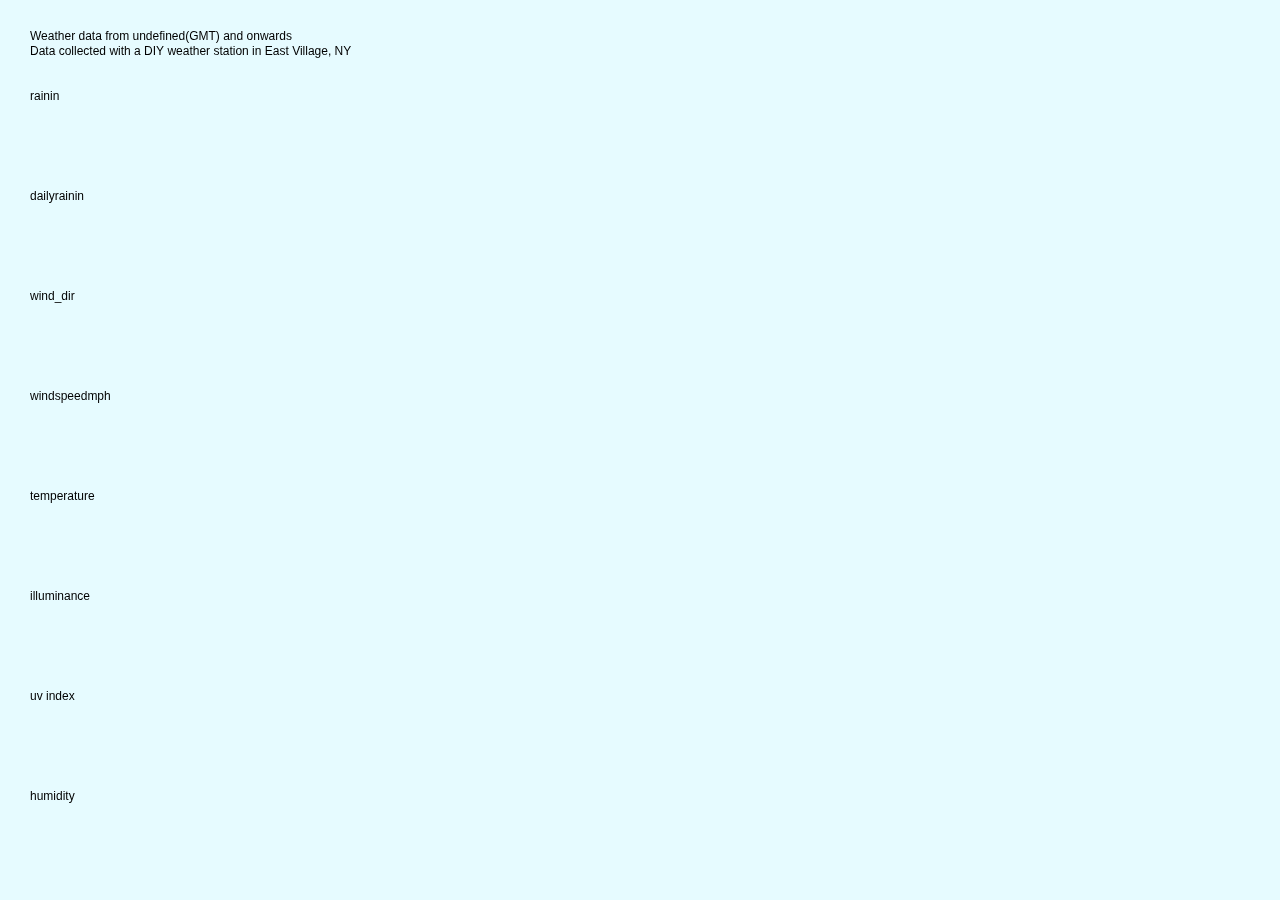
==== index.html @ ac523822 "downloading p5 from weather band yeseul" ====
<!DOCTYPE html><html lang="en"><head>
    <script src="p5.js"></script>
    <script src="p5.sound.min.js"></script>
    <link rel="stylesheet" type="text/css" href="style.css">
    <meta charset="utf-8">

  </head>
  <body>
    <script src="sketch.js"></script>
  

</body></html>
---- style.css ----
html, body {
  margin: 0;
  padding: 0;
}
canvas {
  display: block;
}
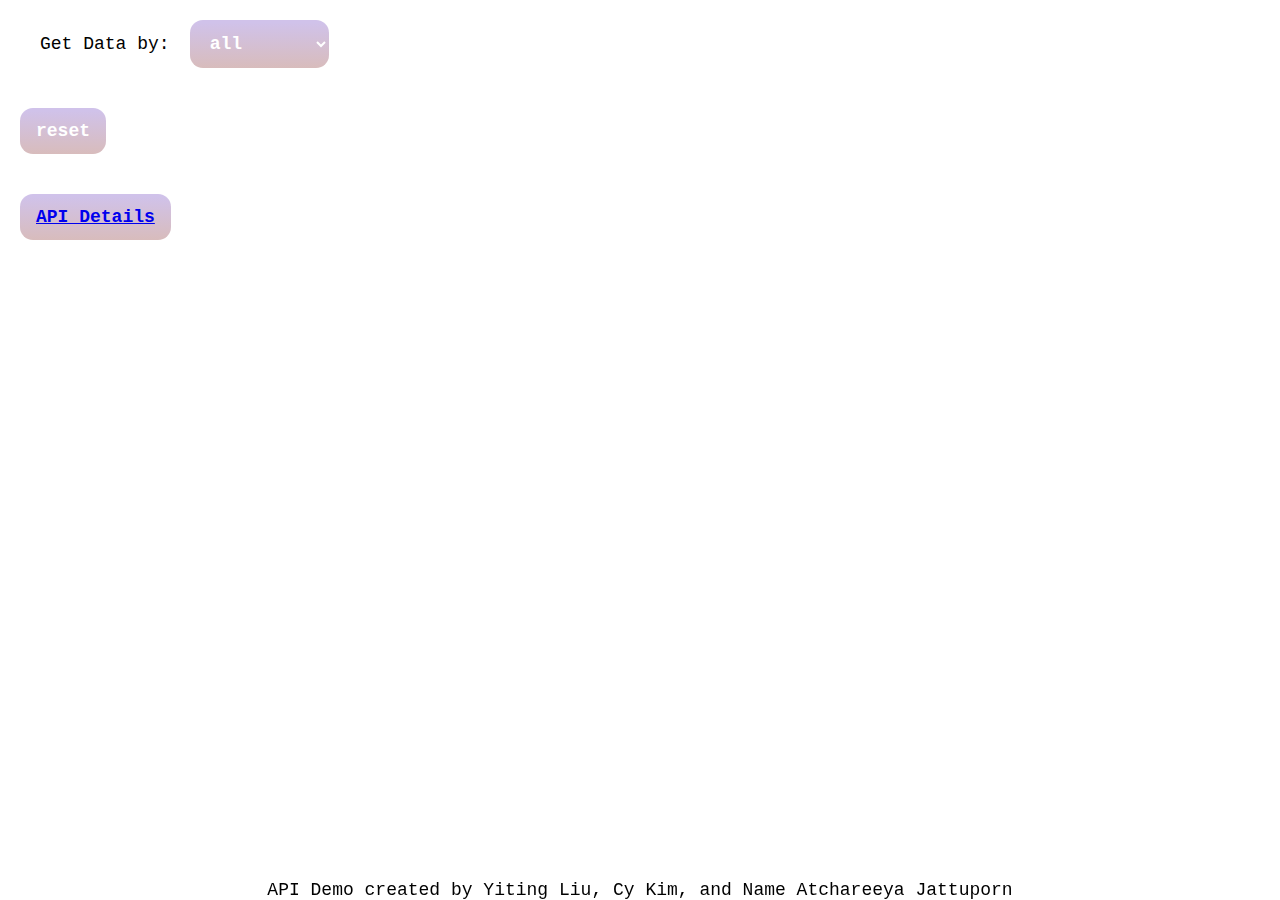
==== commit ca43f1bc: "basic ui working, main.js, may combine with sketch.js later" ====
--- a/index.html
+++ b/index.html
@@ -1,12 +1,60 @@
-<!DOCTYPE html><html lang="en"><head>
-    <script src="p5.js"></script>
-    <script src="p5.sound.min.js"></script>
-    <link rel="stylesheet" type="text/css" href="style.css">
-    <meta charset="utf-8">
+<!DOCTYPE html>
+<html lang="en">
 
-  </head>
-  <body>
-    <script src="sketch.js"></script>
-  
+<head>
+  <script src="p5.js"></script>
+  <script src="p5.sound.min.js"></script>
+  <link rel="stylesheet" type="text/css" href="style.css">
+  <meta charset="utf-8">
 
-</body></html>+</head>
+
+<body>
+  <!-- MacAddress is already filled so I wont include? -->
+  <div id="dataSelections">
+    <label for="data">Get Data by:</label>
+    <select id="data" name="data">
+      <option value="all" id="allData">all</option>
+      <option value="transactionID" id="idData">id</option>
+      <option value="cat" id="catData">category</option>
+      <option value="date" id="dateData">date</option>
+    </select>
+  </div>
+  <!-- show if transactionID is selected -->
+  <div id="transactionID">
+    <label for="TranscationID">TranscationID:</label>
+    <input type="number" id="idUser" name="idUser" value="30">
+  </div>
+
+  <!-- show if category is selected -->
+  <div id="catSelections">
+    <select name="data">
+      <option value="windDir" id="windDir">windDir</option>
+      <option value="windSpeed" id="windSpeed">windSpeed</option>
+      <option value="rain" id="rain">rain</option>
+      <option value="temp" id="temp">temp</option>
+    </select>
+  </div>
+
+  <!-- show if date is selected -->
+  <div id="dateUser">
+    <label for="fromDate">from</label>
+    <input type="date" id="beginDate" name="beginDate" value="2020-11-25">
+    <label for="toDate">to</label>
+    <input type="date" id="endDate" name="endDate" value="2020-11-27">
+  </div>
+
+  <div> <button id="reset">reset</button>
+  </div>
+
+  <div>
+    <button id="api"> <a href="https://github.com/ITPNYU/Weather-Band/tree/main/database-api">API Details</a> </button>
+  </div>
+  <footer>API Demo created by Yiting Liu, Cy Kim, and Name Atchareeya Jattuporn</footer>
+
+  <!-- <script src="sketch.js"></script> -->
+  <script src="main.js"></script>
+
+</body>
+
+</html>--- a/style.css
+++ b/style.css
@@ -1,7 +1,97 @@
-html, body {
+* {
+  font-family: 'Courier New', Courier, monospace;
+
+}
+
+html,
+body {
   margin: 0;
   padding: 0;
+  position: relative;
+  font-size: large;
 }
+body>div{
+  padding: 20px;
+}
+
+div {
+  display: flex;
+  flex-flow: row nowrap;
+  justify-content: flex-start;
+  align-items: center;
+  align-content: center;
+
+}
+label{
+  padding: 0 20px;
+  /* text-align: left; */
+
+}
+
+
 canvas {
   display: block;
 }
+
+
+footer {
+  position: fixed;
+  bottom: 0;
+  right: 0;
+  left: 0;
+  text-align: center;
+}
+
+
+
+/* button generator: https://www.bestcssbuttongenerator.com/#/10 */
+button,select,option {
+  background: linear-gradient(to bottom, #d0c2ea 5%, #d8bcbc 100%);
+  background-color: #d8bcbc;
+  border-radius: 13px;
+  display: inline-block;
+  cursor: pointer;
+  color: white;
+
+  font-size: large;
+  font-weight: bold;
+  padding: 13px 16px;
+  text-decoration: none;
+  border-style: none;
+}
+
+button:hover,select:hover,option:hover {
+  background: linear-gradient(to bottom, #d0c2ea 20%, #d8bcbc 100%);
+  background-color: #c29595;
+  color: black;
+}
+
+button:active,select:active,option:active {
+  position: relative;
+  top: 1px;
+}
+
+
+/* textbox generator: http://doodlenerd.com/html-control/css-textbox-generator */
+input {
+  padding: 10px;
+  font-size: large;
+  border-width: 3px;
+  border-color: #CCCCCC;
+  background-color: #FFFFFF;
+  color: #d8bcbc;
+  border-style: solid;
+  border-radius: 0px;
+  box-shadow: -50px 0px 0px rgba(66, 66, 66, .0);
+  text-shadow: -50px 0px 0px rgba(255, 255, 255, .0);
+}
+
+input:focus {
+  outline: none;
+}
+
+
+/* display toggle */
+#transactionID,#catSelections,#dateUser{
+  display: none;
+}
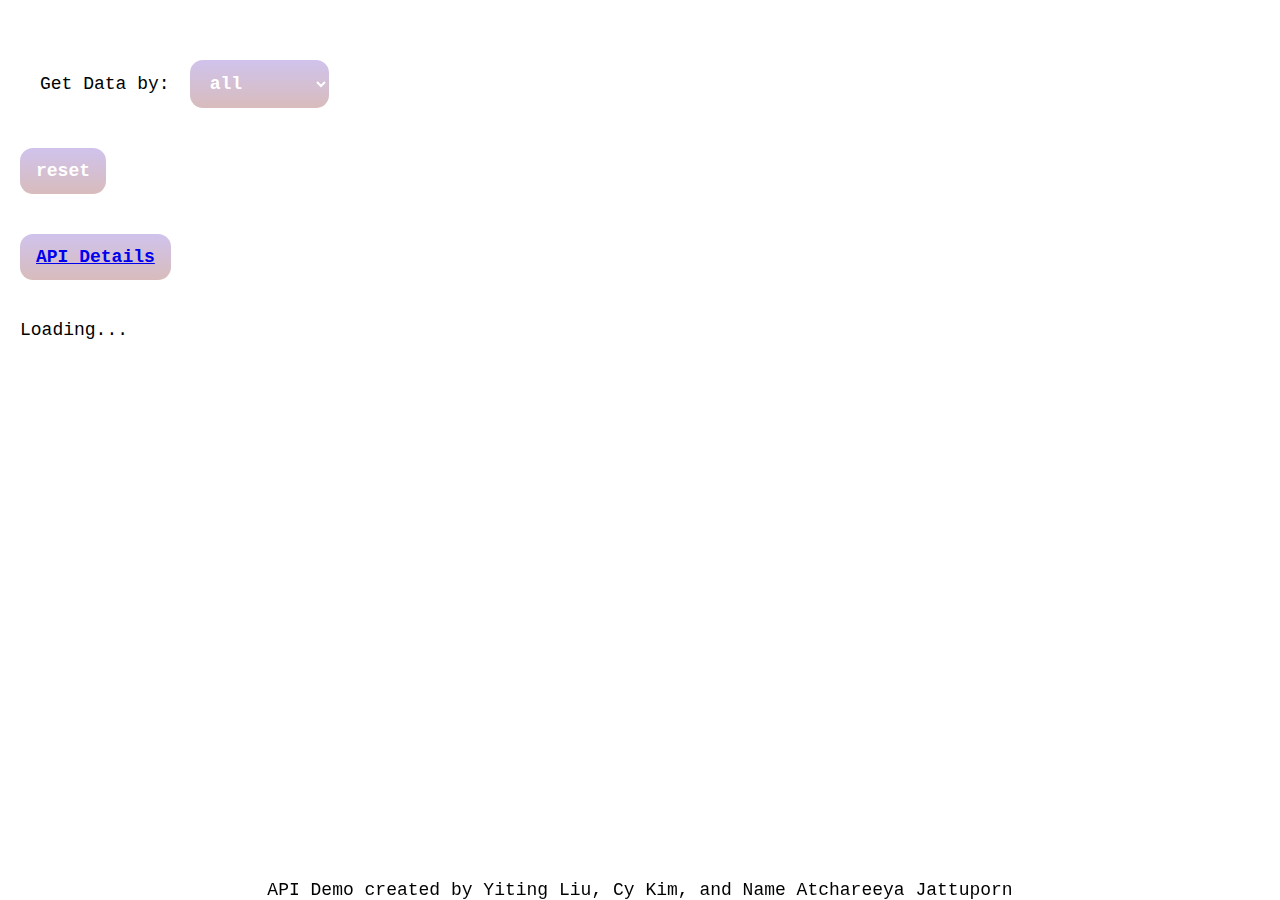
==== commit 0d293226: "trouble getting data from main.js to sketch.js so I created index.js, trouble to load several json b" ====
--- a/index.html
+++ b/index.html
@@ -11,6 +11,9 @@
 
 <body>
   <!-- MacAddress is already filled so I wont include? -->
+
+  <div id="sketch"></div>
+
   <div id="dataSelections">
     <label for="data">Get Data by:</label>
     <select id="data" name="data">
@@ -51,9 +54,9 @@
     <button id="api"> <a href="https://github.com/ITPNYU/Weather-Band/tree/main/database-api">API Details</a> </button>
   </div>
   <footer>API Demo created by Yiting Liu, Cy Kim, and Name Atchareeya Jattuporn</footer>
+  <!-- <script  src="main.js"></script> -->
 
-  <!-- <script src="sketch.js"></script> -->
-  <script src="main.js"></script>
+  <script src="index.js"></script>
 
 </body>
 
--- a/style.css
+++ b/style.css
@@ -30,10 +30,19 @@
 
 
 canvas {
-  display: block;
+  position:relative;
+  top:0;
+  left:0;
+  width:auto;
+  height:100%;
+  z-index:-1;
+
 }
 
-
+#sketch{
+  overflow-x:scroll;
+  white-space: nowrap;
+}
 footer {
   position: fixed;
   bottom: 0;
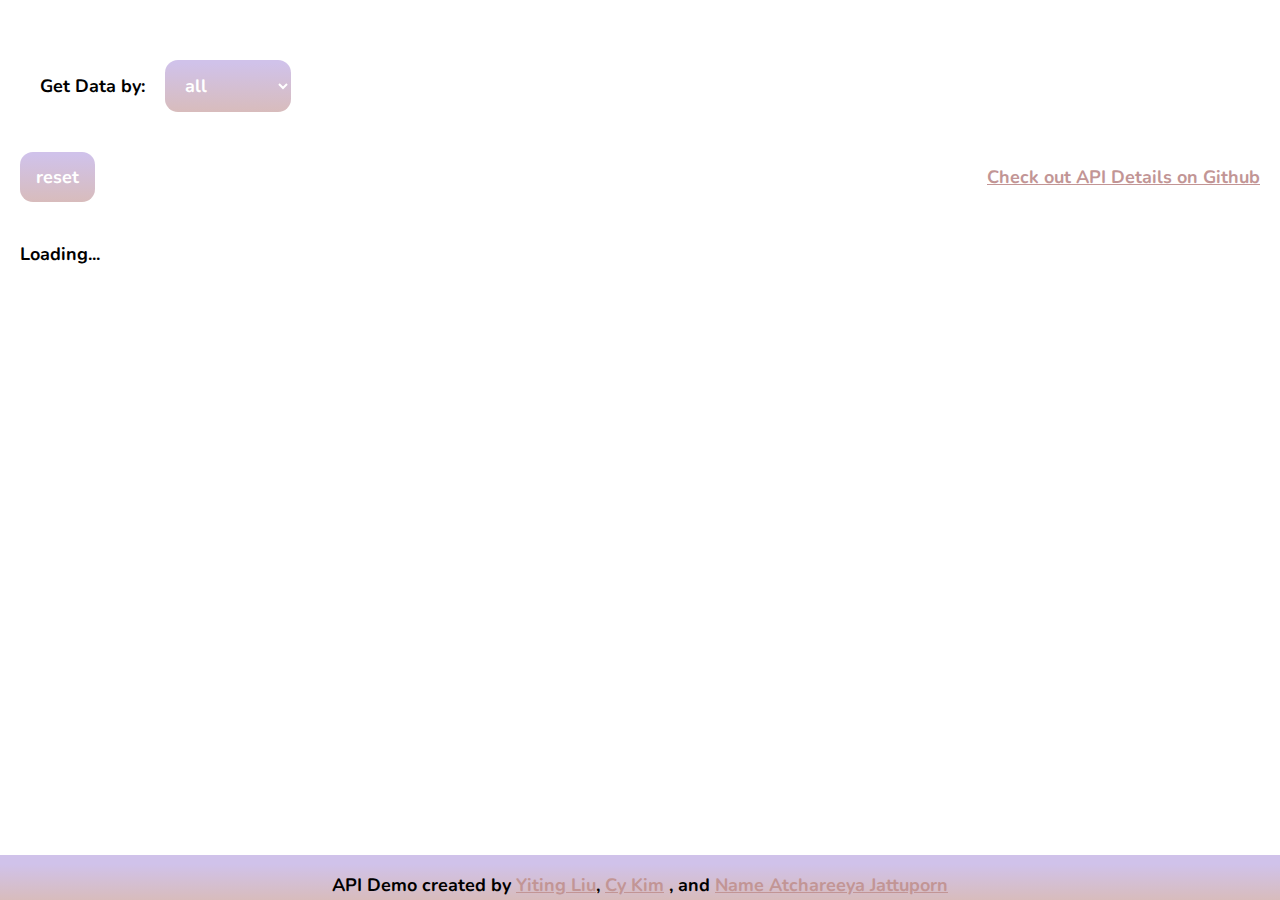
==== commit 74c15baf: "changed UI, show either one of the three options" ====
--- a/index.html
+++ b/index.html
@@ -6,7 +6,8 @@
   <script src="p5.sound.min.js"></script>
   <link rel="stylesheet" type="text/css" href="style.css">
   <meta charset="utf-8">
-
+  <link rel="preconnect" href="https://fonts.gstatic.com">
+  <link href="https://fonts.googleapis.com/css2?family=Nunito:ital,wght@0,200;0,300;0,400;0,700;1,200;1,300&display=swap" rel="stylesheet">
 </head>
 
 <body>
@@ -47,15 +48,20 @@
     <input type="date" id="endDate" name="endDate" value="2020-11-27">
   </div>
 
+  <div id="bottomDiv">
   <div> <button id="reset">reset</button>
   </div>
 
-  <div>
-    <button id="api"> <a href="https://github.com/ITPNYU/Weather-Band/tree/main/database-api">API Details</a> </button>
+  <div id="api">
+     <a href="https://github.com/ITPNYU/Weather-Band/tree/main/database-api">Check out API Details on Github</a>
   </div>
-  <footer>API Demo created by Yiting Liu, Cy Kim, and Name Atchareeya Jattuporn</footer>
-  <!-- <script  src="main.js"></script> -->
+</div>
 
+<footer>
+  <p>
+  API Demo created by <a href="https://yitingliu.com/"> Yiting Liu</a>, <a href="https://www.cy-kim.com/">Cy Kim</a> , and <a href="https://www.atchareeya-j.com/"> Name Atchareeya Jattuporn</a></p>
+</footer>
+  
   <script src="index.js"></script>
 
 </body>
--- a/style.css
+++ b/style.css
@@ -1,5 +1,8 @@
+@import url('https://fonts.googleapis.com/css2?family=Nunito:ital,wght@0,200;0,300;0,400;0,700;1,200;1,300&display=swap');
+
 * {
-  font-family: 'Courier New', Courier, monospace;
+  font-family: 'Nunito', sans-serif;
+  font-weight: bold;
 
 }
 
@@ -49,7 +52,13 @@
   right: 0;
   left: 0;
   text-align: center;
+  background: linear-gradient(to bottom, #d0c2ea 20%, #d8bcbc 100%);
+  background-color: #c29595;
+  height: 5vh;
+  margin: auto
+  
 }
+
 
 
 
@@ -80,6 +89,11 @@
   top: 1px;
 }
 
+a{
+  color: #c29595;
+ font-weight: thin;
+
+}
 
 /* textbox generator: http://doodlenerd.com/html-control/css-textbox-generator */
 input {
@@ -104,3 +118,14 @@
 #transactionID,#catSelections,#dateUser{
   display: none;
 }
+
+
+#api{
+  text-align: right;
+  justify-content: flex-end;
+}
+
+#bottomDiv{
+  justify-content: space-between;
+}
+
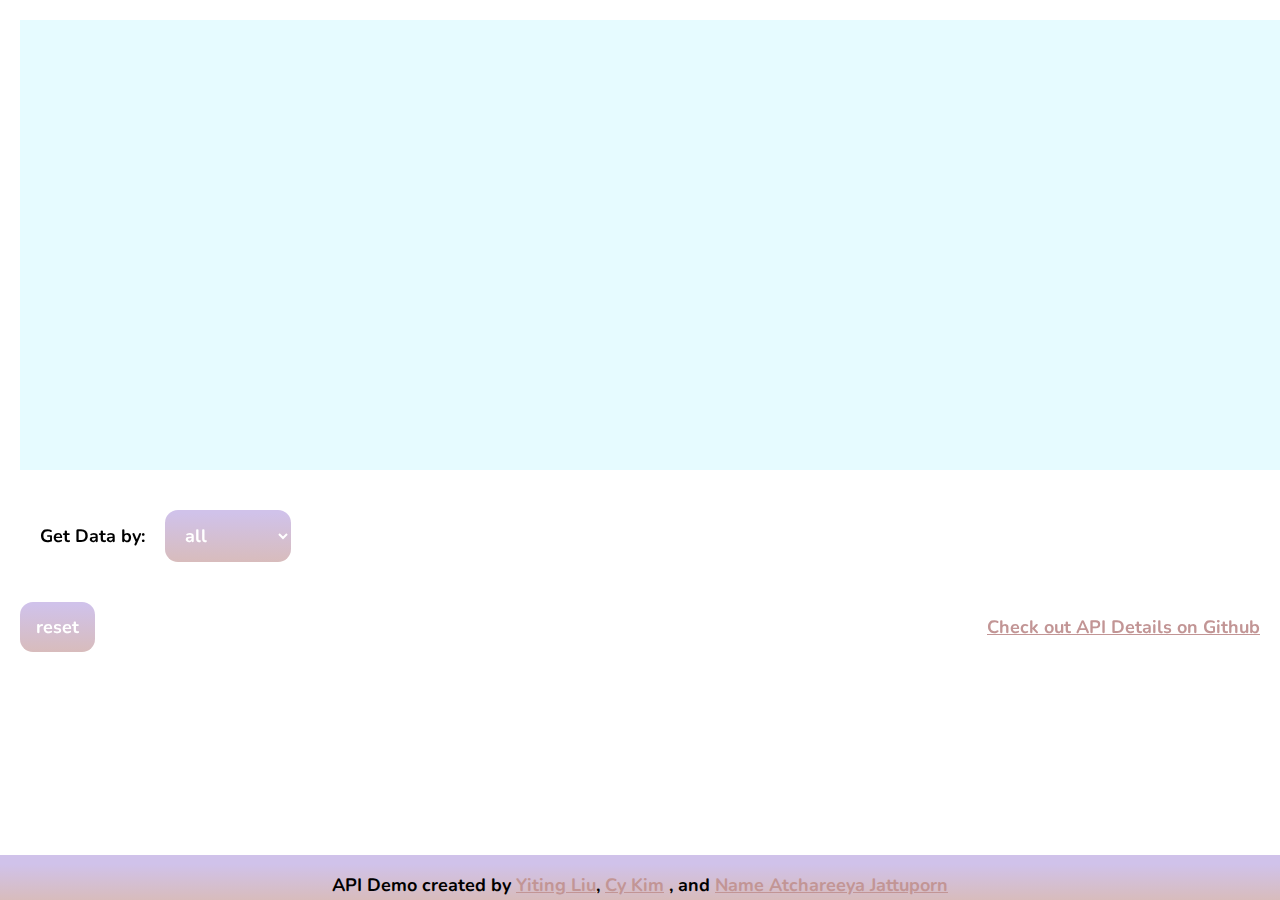
==== commit c37012ae: "something" ====
--- a/index.html
+++ b/index.html
@@ -7,7 +7,9 @@
   <link rel="stylesheet" type="text/css" href="style.css">
   <meta charset="utf-8">
   <link rel="preconnect" href="https://fonts.gstatic.com">
-  <link href="https://fonts.googleapis.com/css2?family=Nunito:ital,wght@0,200;0,300;0,400;0,700;1,200;1,300&display=swap" rel="stylesheet">
+  <link
+    href="https://fonts.googleapis.com/css2?family=Nunito:ital,wght@0,200;0,300;0,400;0,700;1,200;1,300&display=swap"
+    rel="stylesheet">
 </head>
 
 <body>
@@ -49,19 +51,20 @@
   </div>
 
   <div id="bottomDiv">
-  <div> <button id="reset">reset</button>
+    <div> <button id="reset">reset</button>
+    </div>
+
+    <div id="api">
+      <a href="https://github.com/ITPNYU/Weather-Band/tree/main/database-api">Check out API Details on Github</a>
+    </div>
   </div>
 
-  <div id="api">
-     <a href="https://github.com/ITPNYU/Weather-Band/tree/main/database-api">Check out API Details on Github</a>
-  </div>
-</div>
+  <footer>
+    <p>
+      API Demo created by <a href="https://yitingliu.com/"> Yiting Liu</a>, <a href="https://www.cy-kim.com/">Cy Kim</a>
+      , and <a href="https://www.atchareeya-j.com/"> Name Atchareeya Jattuporn</a></p>
+  </footer>
 
-<footer>
-  <p>
-  API Demo created by <a href="https://yitingliu.com/"> Yiting Liu</a>, <a href="https://www.cy-kim.com/">Cy Kim</a> , and <a href="https://www.atchareeya-j.com/"> Name Atchareeya Jattuporn</a></p>
-</footer>
-  
   <script src="index.js"></script>
 
 </body>
--- a/style.css
+++ b/style.css
@@ -55,7 +55,7 @@
   background: linear-gradient(to bottom, #d0c2ea 20%, #d8bcbc 100%);
   background-color: #c29595;
   height: 5vh;
-  margin: auto
+  margin: auto;
   
 }
 
@@ -126,6 +126,12 @@
 }
 
 #bottomDiv{
+display: flex;
+flex-flow: row;
+left: 0;
+right: 0;
   justify-content: space-between;
+  /* bottom: 100px; */
+ /* position: absolute; */
 }
 
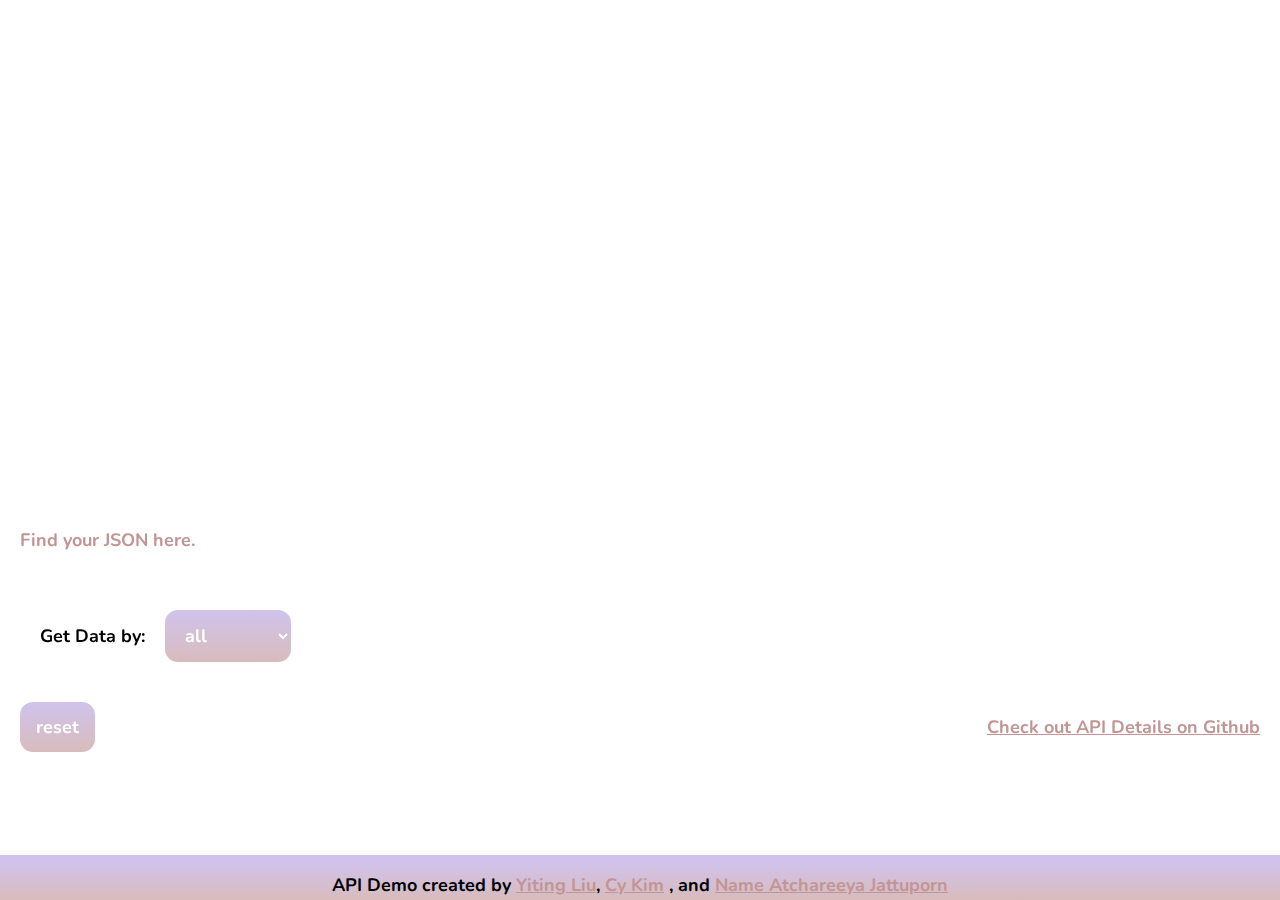
==== commit bed14da8: "finished everything, to do: visualization for category" ====
--- a/index.html
+++ b/index.html
@@ -16,7 +16,10 @@
   <!-- MacAddress is already filled so I wont include? -->
 
   <div id="sketch"></div>
-
+  
+  <div>
+    <p> <a id="jsonlink" target=”_blank” >Find your JSON here.</a> </p>
+  </div>
   <div id="dataSelections">
     <label for="data">Get Data by:</label>
     <select id="data" name="data">
--- a/style.css
+++ b/style.css
@@ -13,7 +13,8 @@
   position: relative;
   font-size: large;
 }
-body>div{
+
+body>div {
   padding: 20px;
 }
 
@@ -25,7 +26,8 @@
   align-content: center;
 
 }
-label{
+
+label {
   padding: 0 20px;
   /* text-align: left; */
 
@@ -33,19 +35,20 @@
 
 
 canvas {
-  position:relative;
-  top:0;
-  left:0;
-  width:auto;
-  height:100%;
-  z-index:-1;
+  position: relative;
+  top: 0;
+  left: 0;
+  width: auto;
+  height: 100%;
+  z-index: -1;
 
 }
 
-#sketch{
-  overflow-x:scroll;
+#sketch {
+  overflow-x: scroll;
   white-space: nowrap;
 }
+
 footer {
   position: fixed;
   bottom: 0;
@@ -56,14 +59,16 @@
   background-color: #c29595;
   height: 5vh;
   margin: auto;
-  
+
 }
 
 
 
 
 /* button generator: https://www.bestcssbuttongenerator.com/#/10 */
-button,select,option {
+button,
+select,
+option {
   background: linear-gradient(to bottom, #d0c2ea 5%, #d8bcbc 100%);
   background-color: #d8bcbc;
   border-radius: 13px;
@@ -78,20 +83,24 @@
   border-style: none;
 }
 
-button:hover,select:hover,option:hover {
+button:hover,
+select:hover,
+option:hover {
   background: linear-gradient(to bottom, #d0c2ea 20%, #d8bcbc 100%);
   background-color: #c29595;
   color: black;
 }
 
-button:active,select:active,option:active {
+button:active,
+select:active,
+option:active {
   position: relative;
   top: 1px;
 }
 
-a{
+a {
   color: #c29595;
- font-weight: thin;
+  font-weight: thin;
 
 }
 
@@ -115,23 +124,38 @@
 
 
 /* display toggle */
-#transactionID,#catSelections,#dateUser{
+#transactionID,
+#catSelections,
+#dateUser {
   display: none;
 }
 
 
-#api{
+#api {
   text-align: right;
   justify-content: flex-end;
 }
 
-#bottomDiv{
-display: flex;
-flex-flow: row;
-left: 0;
-right: 0;
+#bottomDiv {
+  display: flex;
+  flex-flow: row;
+  left: 0;
+  right: 0;
   justify-content: space-between;
   /* bottom: 100px; */
- /* position: absolute; */
+  /* position: absolute; */
 }
 
+::-webkit-scrollbar {
+  width: 10px;
+}
+
+::-webkit-scrollbar-track {
+border: 1.2pt #d8bcbc double;
+  border-radius: 20px;
+}
+
+::-webkit-scrollbar-thumb {
+  background: linear-gradient(to bottom, #d0c2ea 80%, #d8bcbc 20%);
+  border-radius: 20px
+}
